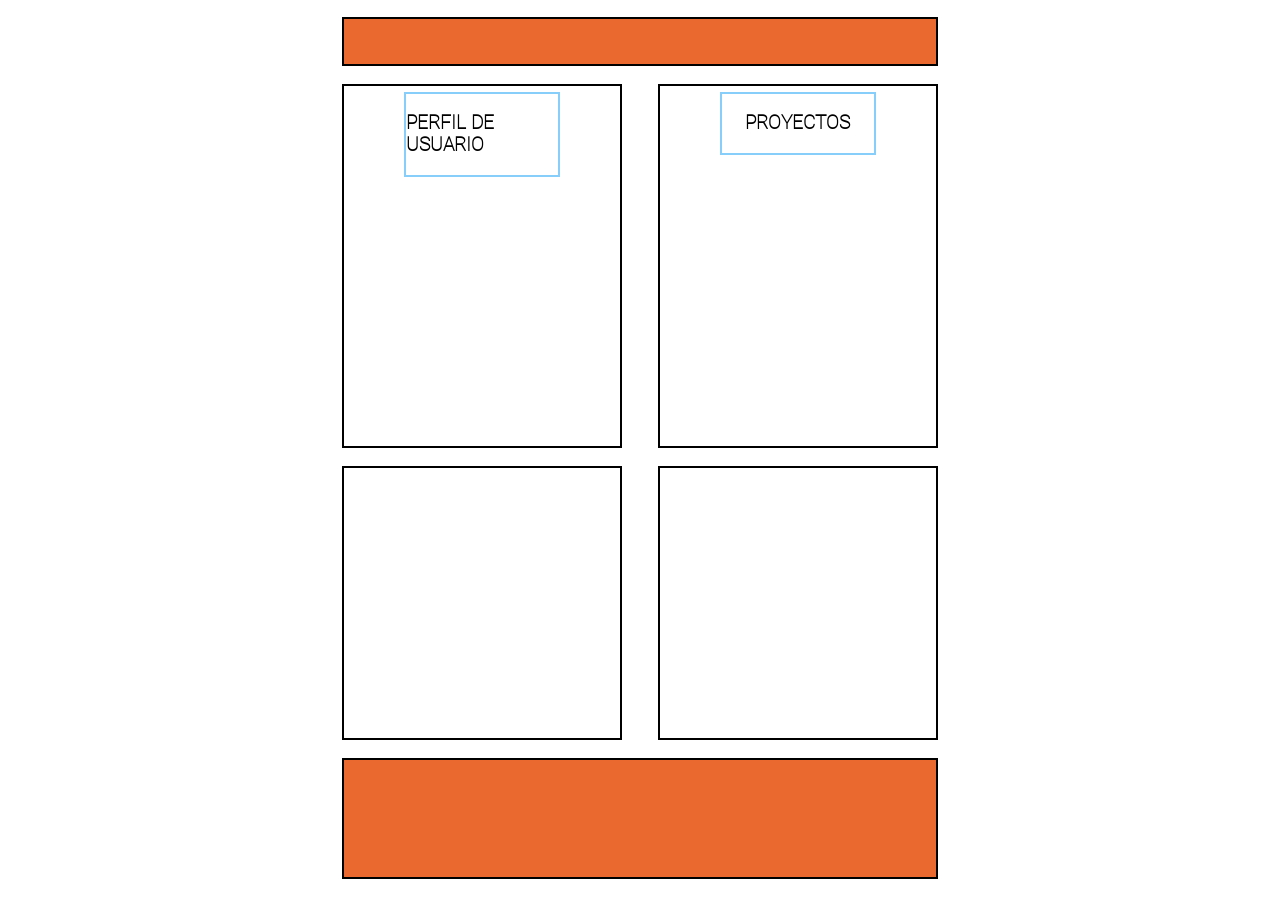
==== index.html @ 4d7e35e9 "Add files via upload" ====
<!DOCTYPE html>
<html lang="en">
<head>
    <meta charset="UTF-8">
    <meta name="viewport" content="width=device-width, initial-scale=1.0">
    <title>Practica unidades 3 y 4</title>
    <link rel="stylesheet" href="style.css">
</head>
<body>
    <div id="columna">
        <div id="fila">
            <div class="caja" id="c1"></div>  
        </div> 
        <div id="fila">
            <div class="caja" id="c2">
                <div id="titulo"><h3>PERFIL DE USUARIO</h3></div>
            </div>
            <div class="caja" id="c2">
                <div id="titulo"><h3>PROYECTOS</h3></div>
            </div>
        </div>
        <div id="fila">
            <div class="caja" id="c3"></div>
            <div class="caja" id="c3"></div> 
        </div>
        <div id="fila">
            <div class="caja" id="c4"></div>  
        </div> 
    </div>
</body>
</html>
---- style.css ----
@font-face {
    font-family: 'Roboto';
    src: url('./Roboto/Roboto-Thin.ttf');
}

* {
    font-family: Roboto;
}

.caja{
    border:2.5px solid black;
    margin: 1vh 2vh;
    flex-grow: 1;
}

#c1 {
    height: 5vh;
    background-color: #EA692F;
}

#c2 {
    height: 40vh;
    width: 50%;
    display:flex;
    flex-direction: column;
}

#c3 {
    height: 30vh;
}

#c4 {
    height: 13vh;
    background-color: #EA692F;
}

#fila {
    display:flex;
    flex-direction: row;
}

#columna {
    display:flex;
    flex-direction: column;
    margin: 0 auto;
    width: 50%;
}

#titulo {
    display: flex;
    flex-direction: row;
    align-items: center;
    justify-content: center;
    margin: 2% auto;
    width: 55%;
    border: 2px lightskyblue solid;
}
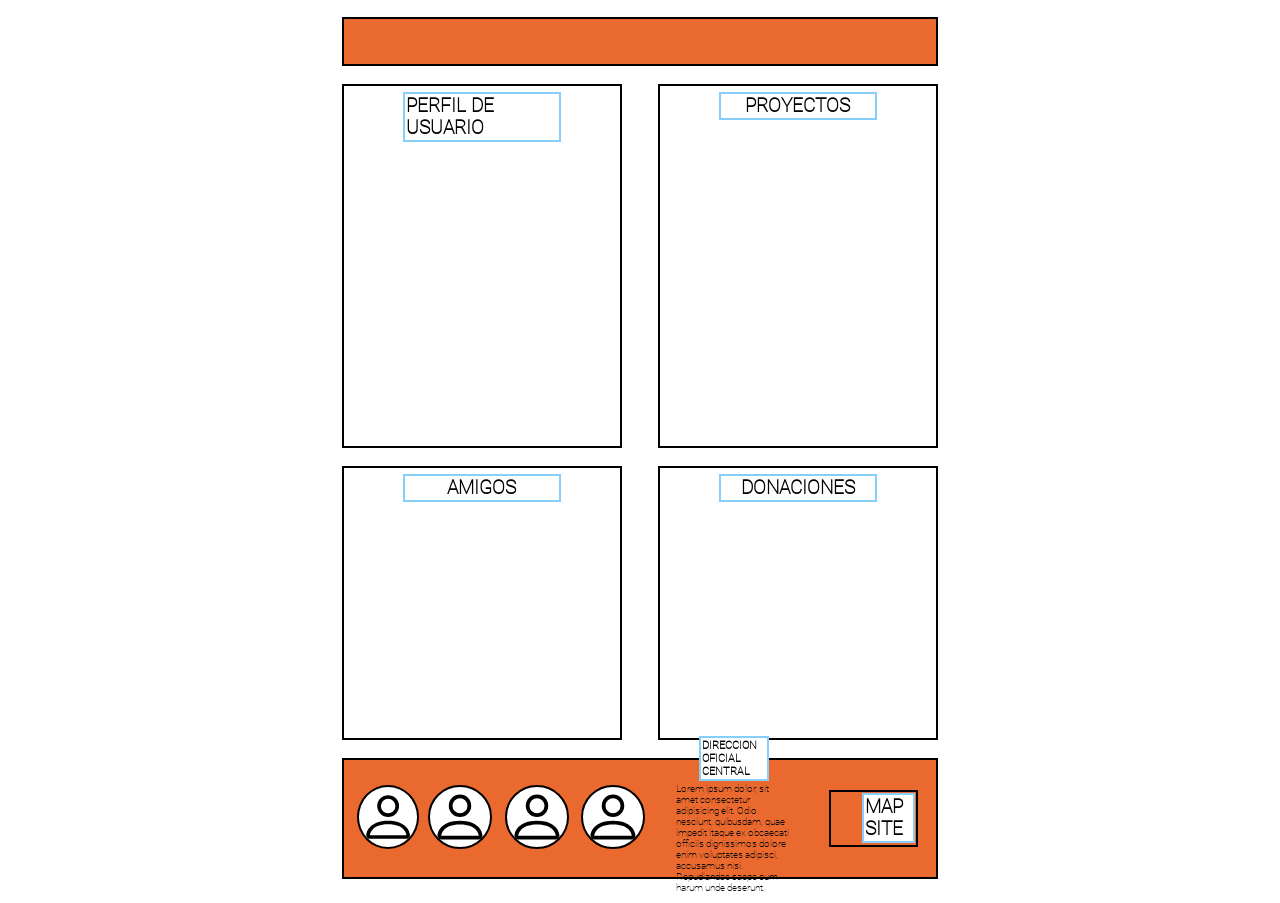
==== commit 41a2cbca: "Add files via upload" ====
--- a/index.html
+++ b/index.html
@@ -20,11 +20,52 @@
             </div>
         </div>
         <div id="fila">
-            <div class="caja" id="c3"></div>
-            <div class="caja" id="c3"></div> 
+            <div class="caja" id="c3">
+                <div id="titulo"><h3>AMIGOS</h3></div>
+            </div>
+            <div class="caja" id="c3">
+                <div id="titulo"><h3>DONACIONES</h3></div>
+            </div> 
         </div>
         <div id="fila">
-            <div class="caja" id="c4"></div>  
+            <div class="caja" id="c4">
+                <div>
+                    <ul class="lista-horizontal">
+                        <li>
+                            <svg xmlns="http://www.w3.org/2000/svg" width=60" height="60" fill="currentColor" class="bi bi-person" viewBox="0 0 16 16">
+                                <path d="M8 8a3 3 0 1 0 0-6 3 3 0 0 0 0 6m2-3a2 2 0 1 1-4 0 2 2 0 0 1 4 0m4 8c0 1-1 1-1 1H3s-1 0-1-1 1-4 6-4 6 3 6 4m-1-.004c-.001-.246-.154-.986-.832-1.664C11.516 10.68 10.289 10 8 10s-3.516.68-4.168 1.332c-.678.678-.83 1.418-.832 1.664z"/>
+                            </svg>
+                        </li>
+                        <li>
+                            <svg xmlns="http://www.w3.org/2000/svg" width="60" height="60" fill="currentColor" class="bi bi-person" viewBox="0 0 16 16">
+                                <path d="M8 8a3 3 0 1 0 0-6 3 3 0 0 0 0 6m2-3a2 2 0 1 1-4 0 2 2 0 0 1 4 0m4 8c0 1-1 1-1 1H3s-1 0-1-1 1-4 6-4 6 3 6 4m-1-.004c-.001-.246-.154-.986-.832-1.664C11.516 10.68 10.289 10 8 10s-3.516.68-4.168 1.332c-.678.678-.83 1.418-.832 1.664z"/>
+                            </svg>
+                        </li>
+                        <li>
+                            <svg xmlns="http://www.w3.org/2000/svg" width="60" height="60" fill="currentColor" class="bi bi-person" viewBox="0 0 16 16">
+                                <path d="M8 8a3 3 0 1 0 0-6 3 3 0 0 0 0 6m2-3a2 2 0 1 1-4 0 2 2 0 0 1 4 0m4 8c0 1-1 1-1 1H3s-1 0-1-1 1-4 6-4 6 3 6 4m-1-.004c-.001-.246-.154-.986-.832-1.664C11.516 10.68 10.289 10 8 10s-3.516.68-4.168 1.332c-.678.678-.83 1.418-.832 1.664z"/>
+                            </svg>
+                        </li>
+                        <li>
+                            <svg xmlns="http://www.w3.org/2000/svg" width="60" height="60" fill="currentColor" class="bi bi-person" viewBox="0 0 16 16">
+                                <path d="M8 8a3 3 0 1 0 0-6 3 3 0 0 0 0 6m2-3a2 2 0 1 1-4 0 2 2 0 0 1 4 0m4 8c0 1-1 1-1 1H3s-1 0-1-1 1-4 6-4 6 3 6 4m-1-.004c-.001-.246-.154-.986-.832-1.664C11.516 10.68 10.289 10 8 10s-3.516.68-4.168 1.332c-.678.678-.83 1.418-.832 1.664z"/>
+                            </svg>
+                        </li>
+                    </ul>
+                </div>
+                <div class="caja texto">
+                    <div id="titulo"><h6>DIRECCION OFICIAL CENTRAL</h6></div>
+                    <p>
+                        Lorem ipsum dolor, sit amet consectetur adipisicing elit. 
+                        Odio nesciunt, quibusdam, quae impedit itaque ex obcaecati 
+                        officiis dignissimos dolore enim voluptates adipisci, 
+                        accusamus nisi. Repudiandae saepe cum harum unde deserunt.
+                    </p>
+                </div>
+                <div class="caja lista">
+                    <div id="titulo"><h3>MAP SITE</h3></div>
+                </div>
+            </div>  
         </div> 
     </div>
 </body>
--- a/style.css
+++ b/style.css
@@ -1,10 +1,10 @@
 @font-face {
-    font-family: 'Roboto';
+    font-family: 'Roboto-Thin';
     src: url('./Roboto/Roboto-Thin.ttf');
 }
 
 * {
-    font-family: Roboto;
+    font-family: Roboto-Thin;
 }
 
 .caja{
@@ -20,18 +20,23 @@
 
 #c2 {
     height: 40vh;
-    width: 50%;
-    display:flex;
-    flex-direction: column;
 }
 
 #c3 {
     height: 30vh;
 }
 
+#c2, #c3 {    
+    width: 50%;
+    display:flex;
+    flex-direction: column;
+}
+
 #c4 {
     height: 13vh;
     background-color: #EA692F;
+    display: flex;
+    align-items: center;
 }
 
 #fila {
@@ -54,4 +59,49 @@
     margin: 2% auto;
     width: 55%;
     border: 2px lightskyblue solid;
+    padding: 1px;
+}
+
+h3, h6 {
+    margin: 0;
+}
+
+.texto {
+    width: 20%;
+    border: none;
+}
+
+.texto p {
+    margin-top: 0;
+    font-size: 10px;
+}
+
+.texto #titulo {    
+    background-color: white;
+}
+
+.lista #titulo {
+    background-color: white;
+    margin-top: 1%;
+    margin-right: 1%;
+}
+
+.lista-horizontal {
+    display: flex;
+    list-style: none;
+    padding: 0;
+}
+
+.lista-horizontal li {
+    margin-right: 1vw; 
+}
+
+.lista-horizontal li:first-child {
+    margin-left: 1vw; 
+}
+
+svg {
+    background-color: white;
+    border-radius: 50%;
+    border: black 2px solid;
 }
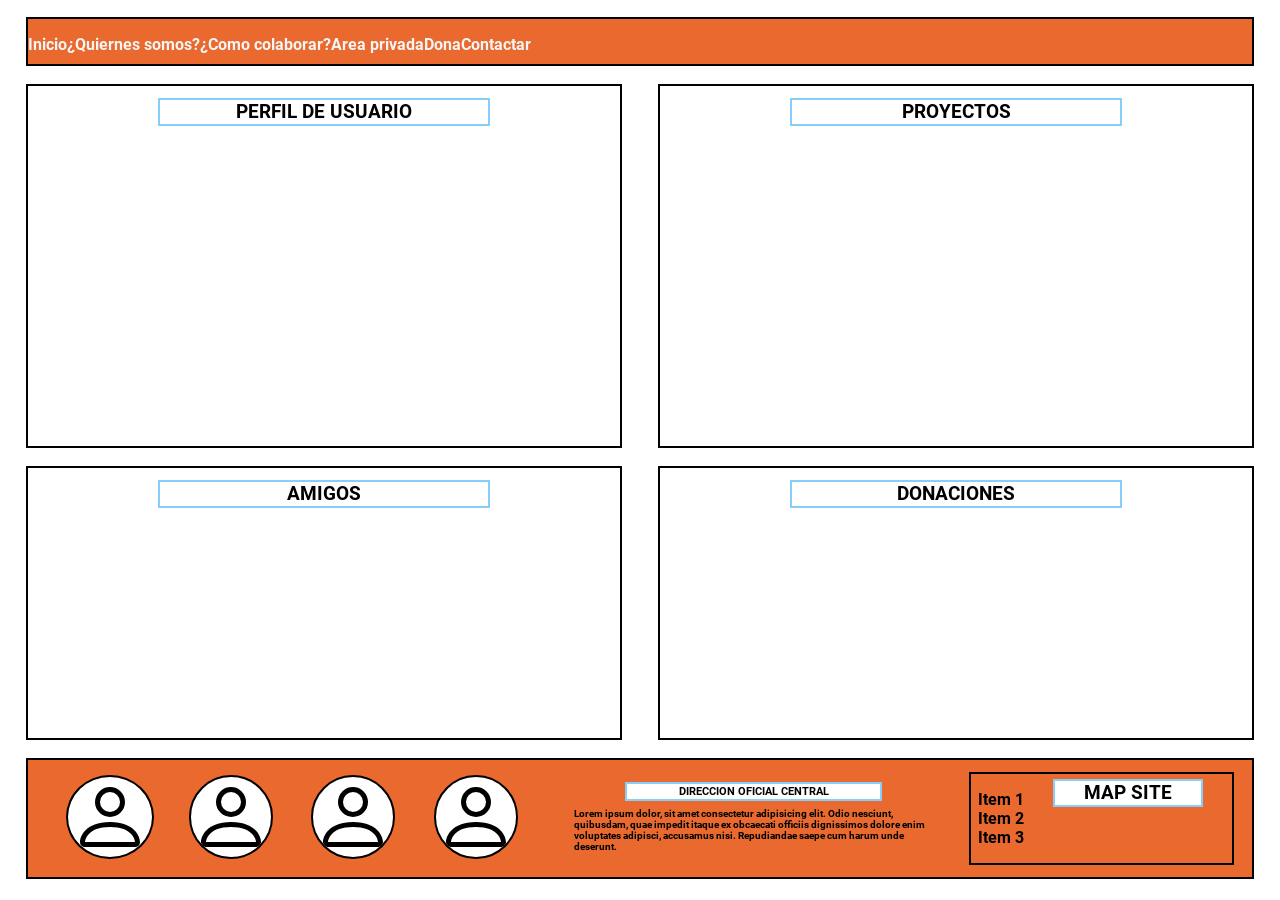
==== commit c3fe6a88: "Add files via upload" ====
--- a/index.html
+++ b/index.html
@@ -1,72 +1,125 @@
 <!DOCTYPE html>
 <html lang="en">
+
 <head>
     <meta charset="UTF-8">
     <meta name="viewport" content="width=device-width, initial-scale=1.0">
     <title>Practica unidades 3 y 4</title>
     <link rel="stylesheet" href="style.css">
 </head>
+
 <body>
     <div id="columna">
         <div id="fila">
-            <div class="caja" id="c1"></div>  
-        </div> 
+            <div class="caja" id="c1">
+                <div>
+                    <ul class="lista-horizontal">
+                        <li>
+                            <a href="#" id="linksNav">Inicio</a>
+                        </li>
+                        <li>
+                            <a href="#" id="linksNav">¿Quiernes somos?</a>
+                        </li>
+                        <li>
+                            <a href="#" id="linksNav">¿Como colaborar?</a>                            
+                        </li>
+                        <li>
+                            <a href="#" id="linksNav">Area privada</a>                            
+                        </li>
+                        <li>
+                            <a href="#" id="linksNav">Dona</a>                            
+                        </li>
+                        <li>
+                            <a href="#" id="linksNav">Contactar</a>                            
+                        </li>
+                    </ul>
+                </div>
+            </div>
+        </div>
         <div id="fila">
             <div class="caja" id="c2">
-                <div id="titulo"><h3>PERFIL DE USUARIO</h3></div>
+                <div id="titulo">
+                    <h3>PERFIL DE USUARIO</h3>
+                </div>
             </div>
             <div class="caja" id="c2">
-                <div id="titulo"><h3>PROYECTOS</h3></div>
+                <div id="titulo">
+                    <h3>PROYECTOS</h3>
+                </div>
             </div>
         </div>
         <div id="fila">
             <div class="caja" id="c3">
-                <div id="titulo"><h3>AMIGOS</h3></div>
+                <div id="titulo">
+                    <h3>AMIGOS</h3>
+                </div>
             </div>
             <div class="caja" id="c3">
-                <div id="titulo"><h3>DONACIONES</h3></div>
-            </div> 
+                <div id="titulo">
+                    <h3>DONACIONES</h3>
+                </div>
+            </div>
         </div>
         <div id="fila">
             <div class="caja" id="c4">
                 <div>
                     <ul class="lista-horizontal">
                         <li>
-                            <svg xmlns="http://www.w3.org/2000/svg" width=60" height="60" fill="currentColor" class="bi bi-person" viewBox="0 0 16 16">
-                                <path d="M8 8a3 3 0 1 0 0-6 3 3 0 0 0 0 6m2-3a2 2 0 1 1-4 0 2 2 0 0 1 4 0m4 8c0 1-1 1-1 1H3s-1 0-1-1 1-4 6-4 6 3 6 4m-1-.004c-.001-.246-.154-.986-.832-1.664C11.516 10.68 10.289 10 8 10s-3.516.68-4.168 1.332c-.678.678-.83 1.418-.832 1.664z"/>
+                            <svg xmlns="http://www.w3.org/2000/svg" width=80" height="80" fill="currentColor"
+                                class="bi bi-person" viewBox="0 0 16 16">
+                                <path
+                                    d="M8 8a3 3 0 1 0 0-6 3 3 0 0 0 0 6m2-3a2 2 0 1 1-4 0 2 2 0 0 1 4 0m4 8c0 1-1 1-1 1H3s-1 0-1-1 1-4 6-4 6 3 6 4m-1-.004c-.001-.246-.154-.986-.832-1.664C11.516 10.68 10.289 10 8 10s-3.516.68-4.168 1.332c-.678.678-.83 1.418-.832 1.664z" />
                             </svg>
                         </li>
                         <li>
-                            <svg xmlns="http://www.w3.org/2000/svg" width="60" height="60" fill="currentColor" class="bi bi-person" viewBox="0 0 16 16">
-                                <path d="M8 8a3 3 0 1 0 0-6 3 3 0 0 0 0 6m2-3a2 2 0 1 1-4 0 2 2 0 0 1 4 0m4 8c0 1-1 1-1 1H3s-1 0-1-1 1-4 6-4 6 3 6 4m-1-.004c-.001-.246-.154-.986-.832-1.664C11.516 10.68 10.289 10 8 10s-3.516.68-4.168 1.332c-.678.678-.83 1.418-.832 1.664z"/>
+                            <svg xmlns="http://www.w3.org/2000/svg" width="80" height="80" fill="currentColor"
+                                class="bi bi-person" viewBox="0 0 16 16">
+                                <path
+                                    d="M8 8a3 3 0 1 0 0-6 3 3 0 0 0 0 6m2-3a2 2 0 1 1-4 0 2 2 0 0 1 4 0m4 8c0 1-1 1-1 1H3s-1 0-1-1 1-4 6-4 6 3 6 4m-1-.004c-.001-.246-.154-.986-.832-1.664C11.516 10.68 10.289 10 8 10s-3.516.68-4.168 1.332c-.678.678-.83 1.418-.832 1.664z" />
                             </svg>
                         </li>
                         <li>
-                            <svg xmlns="http://www.w3.org/2000/svg" width="60" height="60" fill="currentColor" class="bi bi-person" viewBox="0 0 16 16">
-                                <path d="M8 8a3 3 0 1 0 0-6 3 3 0 0 0 0 6m2-3a2 2 0 1 1-4 0 2 2 0 0 1 4 0m4 8c0 1-1 1-1 1H3s-1 0-1-1 1-4 6-4 6 3 6 4m-1-.004c-.001-.246-.154-.986-.832-1.664C11.516 10.68 10.289 10 8 10s-3.516.68-4.168 1.332c-.678.678-.83 1.418-.832 1.664z"/>
+                            <svg xmlns="http://www.w3.org/2000/svg" width="80" height="80" fill="currentColor"
+                                class="bi bi-person" viewBox="0 0 16 16">
+                                <path
+                                    d="M8 8a3 3 0 1 0 0-6 3 3 0 0 0 0 6m2-3a2 2 0 1 1-4 0 2 2 0 0 1 4 0m4 8c0 1-1 1-1 1H3s-1 0-1-1 1-4 6-4 6 3 6 4m-1-.004c-.001-.246-.154-.986-.832-1.664C11.516 10.68 10.289 10 8 10s-3.516.68-4.168 1.332c-.678.678-.83 1.418-.832 1.664z" />
                             </svg>
                         </li>
                         <li>
-                            <svg xmlns="http://www.w3.org/2000/svg" width="60" height="60" fill="currentColor" class="bi bi-person" viewBox="0 0 16 16">
-                                <path d="M8 8a3 3 0 1 0 0-6 3 3 0 0 0 0 6m2-3a2 2 0 1 1-4 0 2 2 0 0 1 4 0m4 8c0 1-1 1-1 1H3s-1 0-1-1 1-4 6-4 6 3 6 4m-1-.004c-.001-.246-.154-.986-.832-1.664C11.516 10.68 10.289 10 8 10s-3.516.68-4.168 1.332c-.678.678-.83 1.418-.832 1.664z"/>
+                            <svg xmlns="http://www.w3.org/2000/svg" width="80" height="80" fill="currentColor"
+                                class="bi bi-person" viewBox="0 0 16 16">
+                                <path
+                                    d="M8 8a3 3 0 1 0 0-6 3 3 0 0 0 0 6m2-3a2 2 0 1 1-4 0 2 2 0 0 1 4 0m4 8c0 1-1 1-1 1H3s-1 0-1-1 1-4 6-4 6 3 6 4m-1-.004c-.001-.246-.154-.986-.832-1.664C11.516 10.68 10.289 10 8 10s-3.516.68-4.168 1.332c-.678.678-.83 1.418-.832 1.664z" />
                             </svg>
                         </li>
                     </ul>
                 </div>
                 <div class="caja texto">
-                    <div id="titulo"><h6>DIRECCION OFICIAL CENTRAL</h6></div>
+                    <div id="titulo">
+                        <h6>DIRECCION OFICIAL CENTRAL</h6>
+                    </div>
                     <p>
-                        Lorem ipsum dolor, sit amet consectetur adipisicing elit. 
-                        Odio nesciunt, quibusdam, quae impedit itaque ex obcaecati 
-                        officiis dignissimos dolore enim voluptates adipisci, 
+                        Lorem ipsum dolor, sit amet consectetur adipisicing elit.
+                        Odio nesciunt, quibusdam, quae impedit itaque ex obcaecati
+                        officiis dignissimos dolore enim voluptates adipisci,
                         accusamus nisi. Repudiandae saepe cum harum unde deserunt.
                     </p>
                 </div>
                 <div class="caja lista">
-                    <div id="titulo"><h3>MAP SITE</h3></div>
+                    <div>
+                        <ul>
+                            <li>Item 1</li>
+                            <li>Item 2</li>
+                            <li>Item 3</li>
+                        </ul>
+                    </div>
+                    <div id="titulo">
+                        <h3>MAP SITE</h3>
+                    </div>
                 </div>
-            </div>  
-        </div> 
+            </div>
+        </div>
     </div>
 </body>
+
 </html>
--- a/style.css
+++ b/style.css
@@ -1,14 +1,14 @@
 @font-face {
     font-family: 'Roboto-Thin';
-    src: url('./Roboto/Roboto-Thin.ttf');
+    src: url('./Roboto/Roboto-Bold.ttf');
 }
 
 * {
     font-family: Roboto-Thin;
 }
 
-.caja{
-    border:2.5px solid black;
+.caja {
+    border: 2.5px solid black;
     margin: 1vh 2vh;
     flex-grow: 1;
 }
@@ -18,6 +18,7 @@
     background-color: #EA692F;
 }
 
+
 #c2 {
     height: 40vh;
 }
@@ -26,9 +27,10 @@
     height: 30vh;
 }
 
-#c2, #c3 {    
+#c2,
+#c3 {
     width: 50%;
-    display:flex;
+    display: flex;
     flex-direction: column;
 }
 
@@ -40,15 +42,14 @@
 }
 
 #fila {
-    display:flex;
+    display: flex;
     flex-direction: row;
 }
 
 #columna {
-    display:flex;
+    display: flex;
     flex-direction: column;
     margin: 0 auto;
-    width: 50%;
 }
 
 #titulo {
@@ -62,7 +63,8 @@
     padding: 1px;
 }
 
-h3, h6 {
+h3,
+h6 {
     margin: 0;
 }
 
@@ -76,14 +78,23 @@
     font-size: 10px;
 }
 
-.texto #titulo {    
+.texto #titulo {
     background-color: white;
+    width: 70%;
+}
+
+.lista {
+    display: flex;
+    align-items: start;
+}
+
+.lista ul {
+    list-style: none;
+    padding-left: 0.5vw;
 }
 
 .lista #titulo {
     background-color: white;
-    margin-top: 1%;
-    margin-right: 1%;
 }
 
 .lista-horizontal {
@@ -92,16 +103,41 @@
     padding: 0;
 }
 
-.lista-horizontal li {
-    margin-right: 1vw; 
+#c4 .lista-horizontal li {
+    margin-right: 3vw;
 }
 
-.lista-horizontal li:first-child {
-    margin-left: 1vw; 
+#c4 .lista-horizontal li:first-child {
+    margin-left: 3vw;
 }
 
 svg {
     background-color: white;
     border-radius: 50%;
     border: black 2px solid;
+}
+
+#linksNav {
+    color: whitesmoke;
+    position: relative;
+    text-decoration: none;
+}
+
+#linksNav::before {
+    content: '';
+    position: absolute;
+    width: 100%;
+    height: 2px;
+    border-radius: 4px;
+    background-color: whitesmoke;
+    bottom: 0;
+    left: 0;
+    transform-origin: right;
+    transform: scaleX(0);
+    transition: transform .3s ease-in-out;
+}
+
+#linksNav:hover::before {
+    transform-origin: left;
+    transform: scaleX(1);
 }
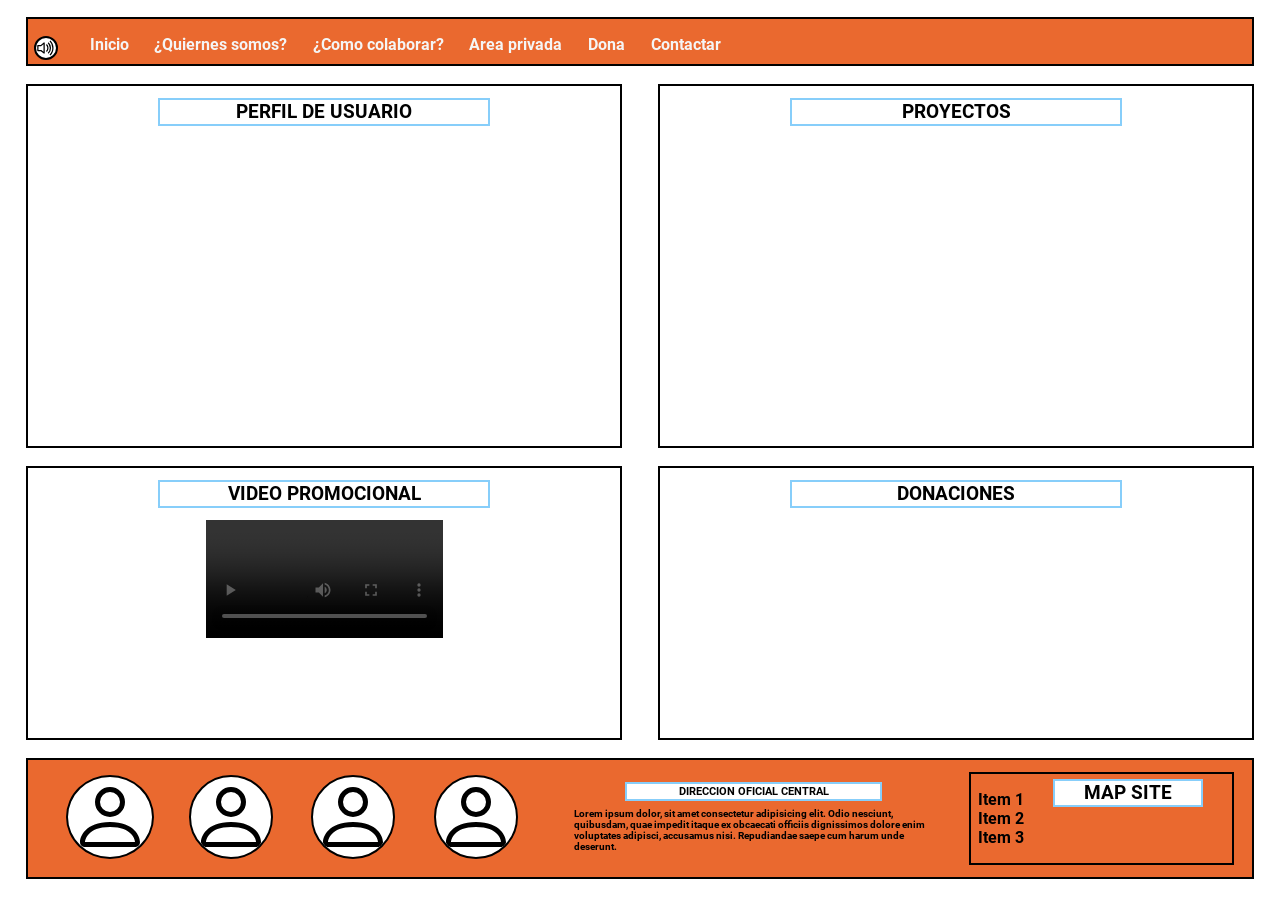
==== commit 6168c072: "Add files via upload" ====
--- a/index.html
+++ b/index.html
@@ -14,6 +14,24 @@
             <div class="caja" id="c1">
                 <div>
                     <ul class="lista-horizontal">
+                        <li>
+                            <div id="audio-container">
+                                <audio id="audio-player" loop="loop">
+                                    <source src="ascensor.mp3" type="audio/mp3">
+                                    Tu navegador no soporta la etiqueta de audio.
+                                </audio>
+                                <button id="volume-button">
+                                    <svg xmlns="http://www.w3.org/2000/svg" width="16" height="16" fill="currentColor" class="bi bi-volume-up" viewBox="0 0 16 16" id="volume-button-icon">
+                                        <path d="M11.536 14.01A8.47 8.47 0 0 0 14.026 8a8.47 8.47 0 0 0-2.49-6.01l-.708.707A7.48 7.48 0 0 1 13.025 8c0 2.071-.84 3.946-2.197 5.303z"/>
+                                        <path d="M10.121 12.596A6.48 6.48 0 0 0 12.025 8a6.48 6.48 0 0 0-1.904-4.596l-.707.707A5.48 5.48 0 0 1 11.025 8a5.48 5.48 0 0 1-1.61 3.89z"/>
+                                        <path d="M10.025 8a4.5 4.5 0 0 1-1.318 3.182L8 10.475A3.5 3.5 0 0 0 9.025 8c0-.966-.392-1.841-1.025-2.475l.707-.707A4.5 4.5 0 0 1 10.025 8M7 4a.5.5 0 0 0-.812-.39L3.825 5.5H1.5A.5.5 0 0 0 1 6v4a.5.5 0 0 0 .5.5h2.325l2.363 1.89A.5.5 0 0 0 7 12zM4.312 6.39 6 5.04v5.92L4.312 9.61A.5.5 0 0 0 4 9.5H2v-3h2a.5.5 0 0 0 .312-.11"/>
+                                    </svg>
+                                </button>
+                                <div id="volume-control">
+                                    <input type="range" id="volume-slider" min="0" max="1" step="0.1" value="1">
+                                </div>
+                            </div>
+                        </li>
                         <li>
                             <a href="#" id="linksNav">Inicio</a>
                         </li>
@@ -51,8 +69,9 @@
         <div id="fila">
             <div class="caja" id="c3">
                 <div id="titulo">
-                    <h3>AMIGOS</h3>
-                </div>
+                    <h3>VIDEO PROMOCIONAL</h3>
+                </div>                
+                <video src="caritas.mp4" controls></video>
             </div>
             <div class="caja" id="c3">
                 <div id="titulo">
@@ -120,6 +139,8 @@
             </div>
         </div>
     </div>
+    
+    <script src="script.js"></script>
 </body>
 
 </html>
--- a/style.css
+++ b/style.css
@@ -1,10 +1,10 @@
 @font-face {
-    font-family: 'Roboto-Thin';
+    font-family: 'Roboto-Bold';
     src: url('./Roboto/Roboto-Bold.ttf');
 }
 
 * {
-    font-family: Roboto-Thin;
+    font-family: Roboto-Bold;
 }
 
 .caja {
@@ -44,6 +44,15 @@
 #fila {
     display: flex;
     flex-direction: row;
+}
+
+#fila .caja#c3 video {
+    width: 40%;
+    height: auto;
+    margin: 0 auto;
+    /* Esto garantiza que la altura se ajuste automáticamente manteniendo la proporción */
+    display: block;
+    /* Asegura que el elemento de video se comporte como un bloque */
 }
 
 #columna {
@@ -121,6 +130,7 @@
     color: whitesmoke;
     position: relative;
     text-decoration: none;
+    margin-left: 2vw;
 }
 
 #linksNav::before {
@@ -140,4 +150,98 @@
 #linksNav:hover::before {
     transform-origin: left;
     transform: scaleX(1);
+}
+
+#audio-container {
+    text-align: center;
+    display: flex;
+    align-items: center;
+}
+
+#volume-slider {
+    width: 100px;
+}
+
+#volume-button {
+    background-color: transparent;
+    border: none;
+    cursor: pointer;
+}
+
+#volume-button svg {
+    fill: currentColor;
+    width: 1.5em;
+    height: 1.5em;
+}
+
+#volume-control {
+    margin-left: 10px;
+}
+
+@media screen and (max-width: 600px) {
+    #fila .caja#c1 {
+        height: auto;
+    }
+
+    #fila .caja#c1 ul {
+        font-size: 12px;
+    }
+
+    #fila .caja#c1 li {
+        margin-right: 1vw;
+    }
+
+    #fila .caja#c2,
+    #fila .caja#c3 {
+        width: 100%;
+    }
+
+    #fila .caja#c2,
+    #fila .caja#c3 video {
+        width: 100%;
+        height: auto;
+    }
+
+    #titulo h3,
+    #titulo h6 {
+        font-size: 14px;
+    }
+
+    .texto p {
+        font-size: 10px;
+    }
+
+    #volume-control {
+        margin-left: 2vw;
+    }
+
+    #fila .caja#c4 {
+        flex-direction: column;
+        align-items: center;
+    }
+
+    #fila .caja#c4>div {
+        width: 100%;
+        margin: 2vh 0;
+    }
+
+    #fila .caja#c4 .lista {
+        display: block;
+        text-align: center;
+    }
+
+    #fila .caja#c4 .lista ul {
+        list-style: none;
+        padding: 0;
+    }
+
+    #fila .caja#c4 .lista-horizontal {
+        display: flex;
+        justify-content: center;
+        align-items: center;
+    }
+
+    #fila .caja#c4 .lista-horizontal li {
+        margin: 0 1vw;
+    }
 }
